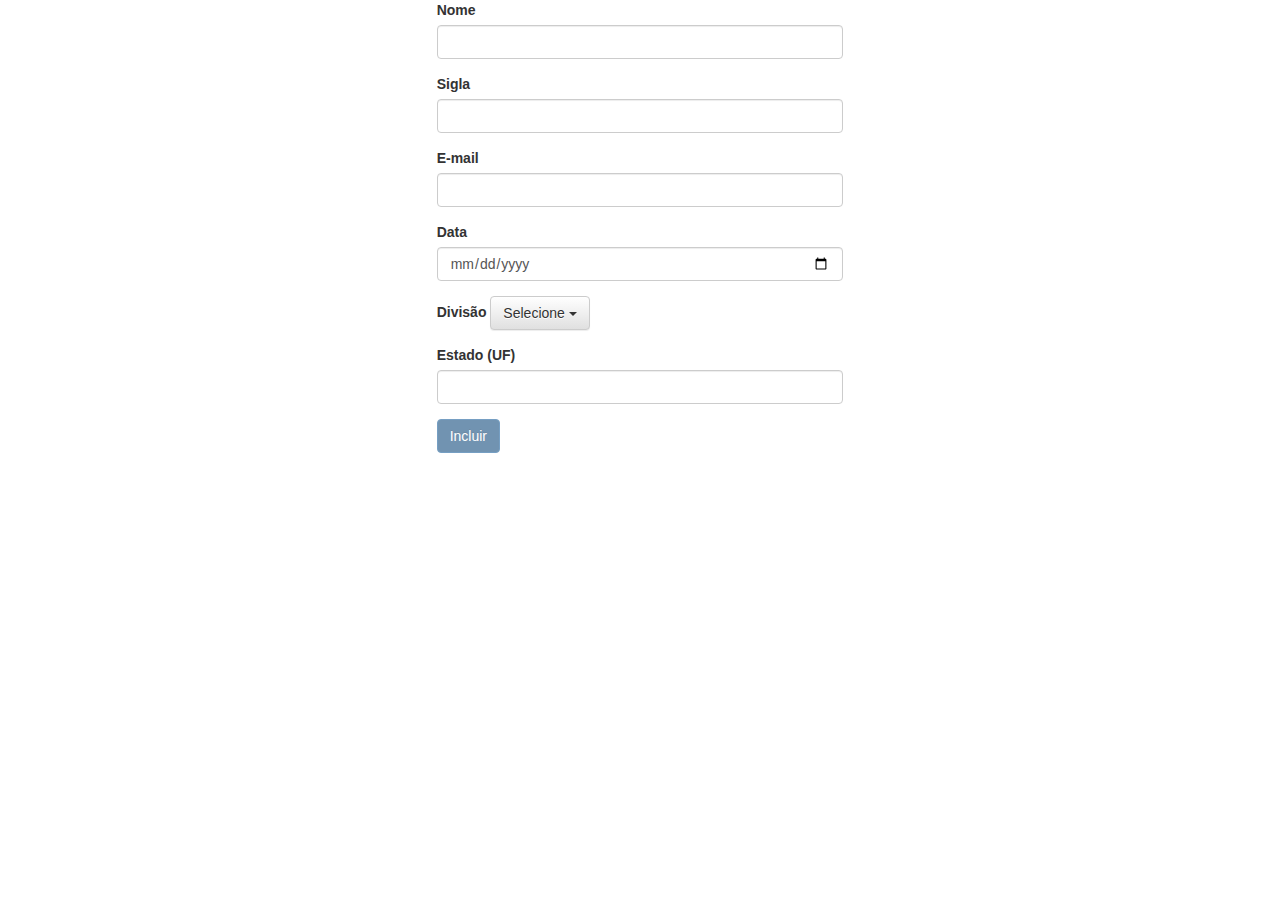
==== index.html @ 20b2a378 "" ====
<!DOCTYPE html>
<html ng-app="app">
    <head>
        <title>Testando modelo</title>
        <meta charset="UTF-8">
        <meta name="viewport" content="width=device-width, initial-scale=1.0">
        <link href="css/bootstrap.min.css" rel="stylesheet" type="text/css"/>
        <link href="css/bootstrap-theme.min.css" rel="stylesheet" type="text/css"/>
    </head>
    <body>
        <div ng-view></div>
        <div ng-include="'mensagens.html'"></div>
        <script type="text/javascript" src="js/_lib/angular.min.js"></script>
        <script type="text/javascript" src="js/_lib/angular-route.min.js"></script>
        <script src="js/_lib/angular-messages.min.js" type="text/javascript"></script>
        <script type="text/javascript" src="js/_lib/ui-bootstrap-tpls-0.14.3.min.js"></script>
        <script type="text/javascript" src="js/app.js"></script>
        <script type="text/javascript" src="js/service/equipe.service.js"></script>
        <script type="text/javascript" src="js/controller/equipe.controller.js"></script>
        <script src="js/validator/nome-equipe.validator.js" type="text/javascript"></script>
        <script src="js/validator/sigla-equipe.validator.js" type="text/javascript"></script>
    </body>
</html>
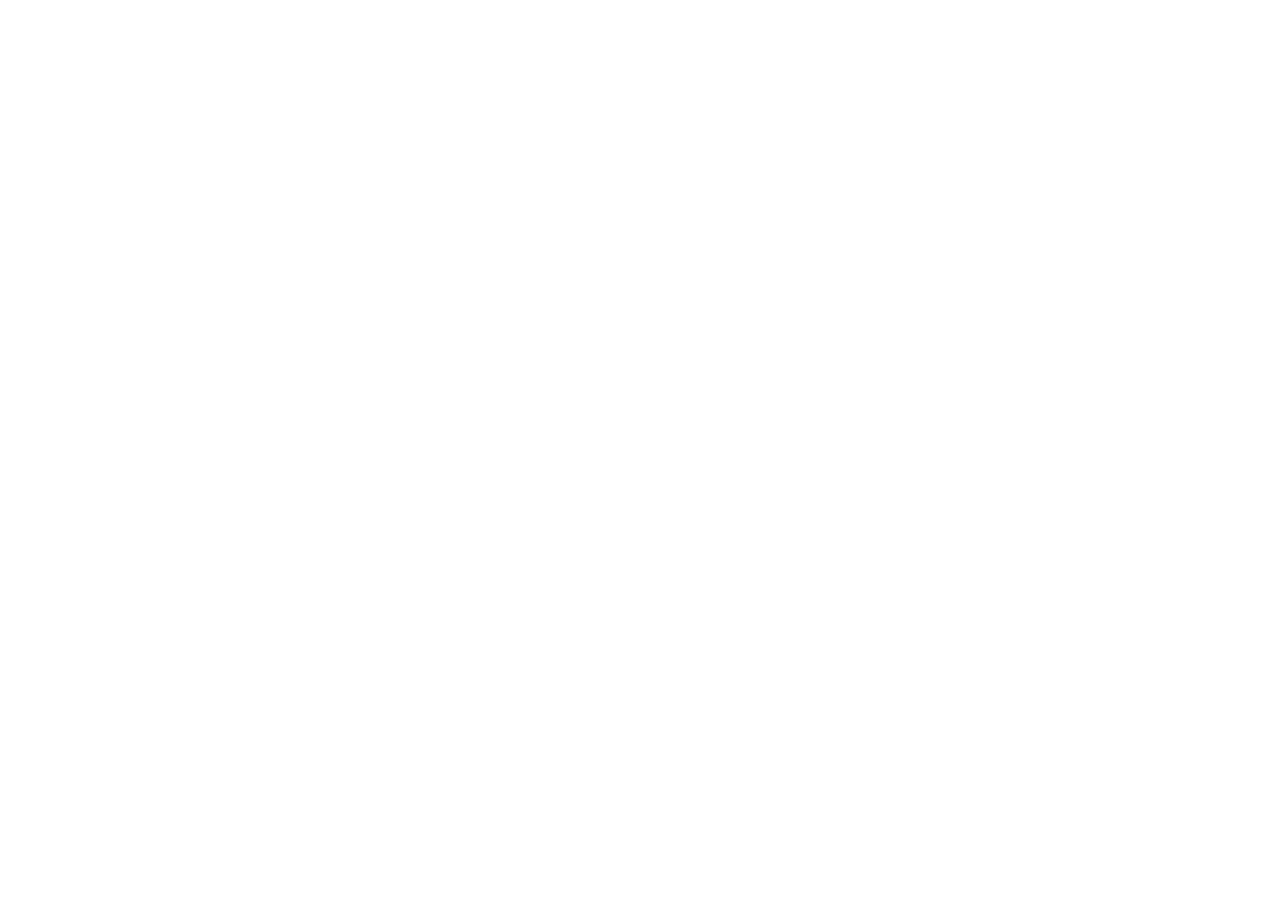
==== commit c2527aa4: "" ====
--- a/index.html
+++ b/index.html
@@ -6,6 +6,8 @@
         <meta name="viewport" content="width=device-width, initial-scale=1.0">
         <link href="css/bootstrap.min.css" rel="stylesheet" type="text/css"/>
         <link href="css/bootstrap-theme.min.css" rel="stylesheet" type="text/css"/>
+        <link href="css/ng-img-crop.css" rel="stylesheet" type="text/css"/>
+        <link href="css/app.css" rel="stylesheet" type="text/css"/>
     </head>
     <body>
         <div ng-view></div>
@@ -14,9 +16,12 @@
         <script type="text/javascript" src="js/_lib/angular-route.min.js"></script>
         <script src="js/_lib/angular-messages.min.js" type="text/javascript"></script>
         <script type="text/javascript" src="js/_lib/ui-bootstrap-tpls-0.14.3.min.js"></script>
+        <script src="js/_lib/ng-img-crop.js" type="text/javascript"></script>
         <script type="text/javascript" src="js/app.js"></script>
         <script type="text/javascript" src="js/service/equipe.service.js"></script>
         <script type="text/javascript" src="js/controller/equipe.controller.js"></script>
+        <script src="js/controller/equipe.edit.controller.js" type="text/javascript"></script>
+        <script src="js/directive/equipe.directive.js" type="text/javascript"></script>
         <script src="js/validator/nome-equipe.validator.js" type="text/javascript"></script>
         <script src="js/validator/sigla-equipe.validator.js" type="text/javascript"></script>
     </body>
--- a/css/ng-img-crop.css
+++ b/css/ng-img-crop.css
@@ -0,0 +1 @@
+img-crop{width:100%;height:100%;display:block;position:relative;overflow:hidden}img-crop canvas{display:block;position:absolute;top:50%;left:50%;outline:0;-webkit-tap-highlight-color:transparent}--- a/css/app.css
+++ b/css/app.css
@@ -0,0 +1,6 @@
+.cropArea {
+    background: #E4E4E4;
+    overflow: hidden;
+    width:500px;
+    height:350px;
+}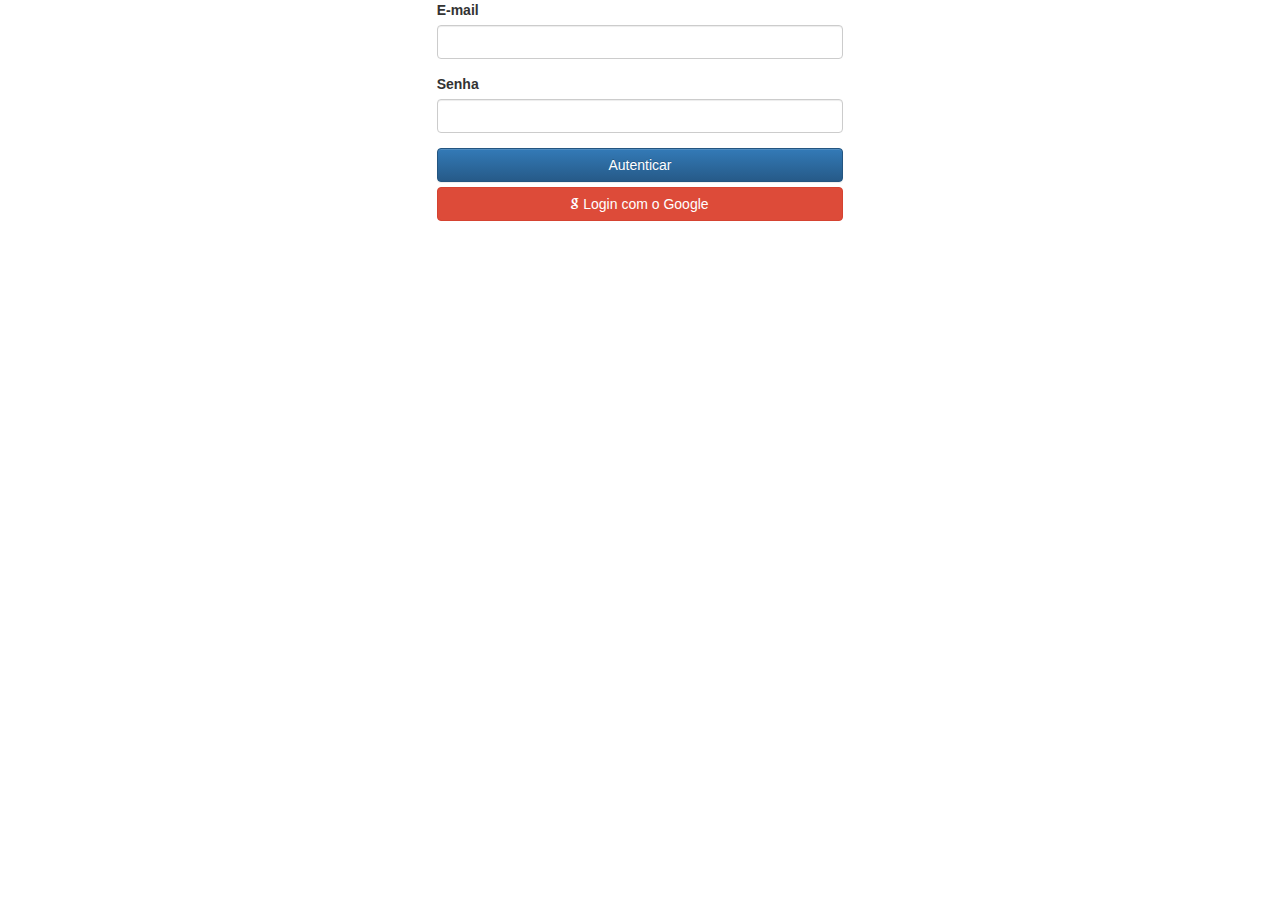
==== commit 31f67cc1: "" ====
--- a/index.html
+++ b/index.html
@@ -7,21 +7,31 @@
         <link href="css/bootstrap.min.css" rel="stylesheet" type="text/css"/>
         <link href="css/bootstrap-theme.min.css" rel="stylesheet" type="text/css"/>
         <link href="css/ng-img-crop.css" rel="stylesheet" type="text/css"/>
+        <link href="css/ionicons.min.css" rel="stylesheet" type="text/css"/>
         <link href="css/app.css" rel="stylesheet" type="text/css"/>
     </head>
     <body>
         <div ng-view></div>
         <div ng-include="'mensagens.html'"></div>
-        <script type="text/javascript" src="js/_lib/angular.min.js"></script>
-        <script type="text/javascript" src="js/_lib/angular-route.min.js"></script>
+        <script src="js/_lib/angular.min.js" type="text/javascript"></script>
+        <script src="js/_lib/angular-route.min.js" type="text/javascript"></script>
         <script src="js/_lib/angular-messages.min.js" type="text/javascript"></script>
-        <script type="text/javascript" src="js/_lib/ui-bootstrap-tpls-0.14.3.min.js"></script>
+        <script src="js/_lib/ui-bootstrap-tpls-0.14.3.min.js" type="text/javascript"></script>
         <script src="js/_lib/ng-img-crop.js" type="text/javascript"></script>
-        <script type="text/javascript" src="js/app.js"></script>
-        <script type="text/javascript" src="js/service/equipe.service.js"></script>
-        <script type="text/javascript" src="js/controller/equipe.controller.js"></script>
+        <script src="js/_lib/satellizer.min.js" type="text/javascript"></script>
+        <script src="js/_lib/message-center.js" type="text/javascript"></script>
+        
+        <script src="js/app.js" type="text/javascript"></script>
+        
+        <script src="js/service/equipe.service.js" type="text/javascript"></script>
+        <script src="js/service/autenticacao.service.js" type="text/javascript"></script>
+        
+        <script src="js/controller/equipe.controller.js" type="text/javascript"></script>
         <script src="js/controller/equipe.edit.controller.js" type="text/javascript"></script>
+        <script src="js/controller/auth.controller.js" type="text/javascript"></script>
+        
         <script src="js/directive/equipe.directive.js" type="text/javascript"></script>
+        
         <script src="js/validator/nome-equipe.validator.js" type="text/javascript"></script>
         <script src="js/validator/sigla-equipe.validator.js" type="text/javascript"></script>
     </body>
--- a/css/app.css
+++ b/css/app.css
@@ -3,4 +3,124 @@
     overflow: hidden;
     width:500px;
     height:350px;
+}
+
+/*********************
+* Social Buttons
+*********************/
+
+.btn-google-plus {
+  color: #fff;
+  background-color: #dd4b39;
+  border: 1px solid #d54331;
+}
+
+.btn-google-plus:hover,
+.btn-google-plus:focus {
+  color: #fff;
+  background-color: #cb3927;
+}
+
+.btn-facebook {
+  color: #fff;
+  background-color: #3b5998;
+  border: 1px solid #335190;
+}
+
+.btn-facebook:hover,
+.btn-facebook:focus {
+  color: #fff;
+  background-color: #294786;
+}
+
+.btn-linkedin {
+  color: #fff;
+  background-color: #007bb6;
+  border: 1px solid #0073ae;
+}
+
+.btn-linkedin:hover,
+.btn-linkedin:focus {
+  color: #fff;
+  background-color: #0069a4;
+}
+
+.btn-twitter {
+  color: #fff;
+  background-color: #00aced;
+  border: 1px solid #009fdb;
+}
+
+.btn-twitter:hover,
+.btn-twitter:focus {
+  color: #fff;
+  background-color: #0090c7;
+}
+
+.btn-foursquare {
+  color: #fff;
+  background-color: #f94877;
+  border: 1px solid #f8215a;
+}
+
+.btn-foursquare:hover,
+.btn-foursquare:focus {
+  color: #fff;
+  background-color: #f71752;
+}
+
+.btn-github {
+  color: #fff;
+  background-color: #444;
+  border: 1px solid #3b3b3b;
+}
+
+.btn-github:hover,
+.btn-github:focus {
+  color: #fff;
+  background-color: #303030;
+}
+
+.btn-instagram {
+  color: #fff;
+  background-color: #3f729b;
+}
+
+.btn-instagram:hover,
+.btn-instagram:focus {
+  color: #fff;
+  background-color: #305777;
+}
+
+.btn-yahoo {
+  color: #fff;
+  background-color: #720e9e;
+}
+
+.btn-yahoo:hover,
+.btn-yahoo:focus {
+  color: #fff;
+  background-color: #600e85;
+}
+
+.btn-live {
+  color: #fff;
+  background-color: #2672ec;
+}
+
+.btn-live:hover,
+.btn-live:focus {
+  color: #fff;
+  background-color: #125acd;
+}
+
+.btn-twitch {
+  color: #fff;
+  background-color: #6441a5;
+}
+
+.btn-twitch:hover,
+.btn-twitch:focus {
+  color: #fff;
+  background-color: #7550ba;
 }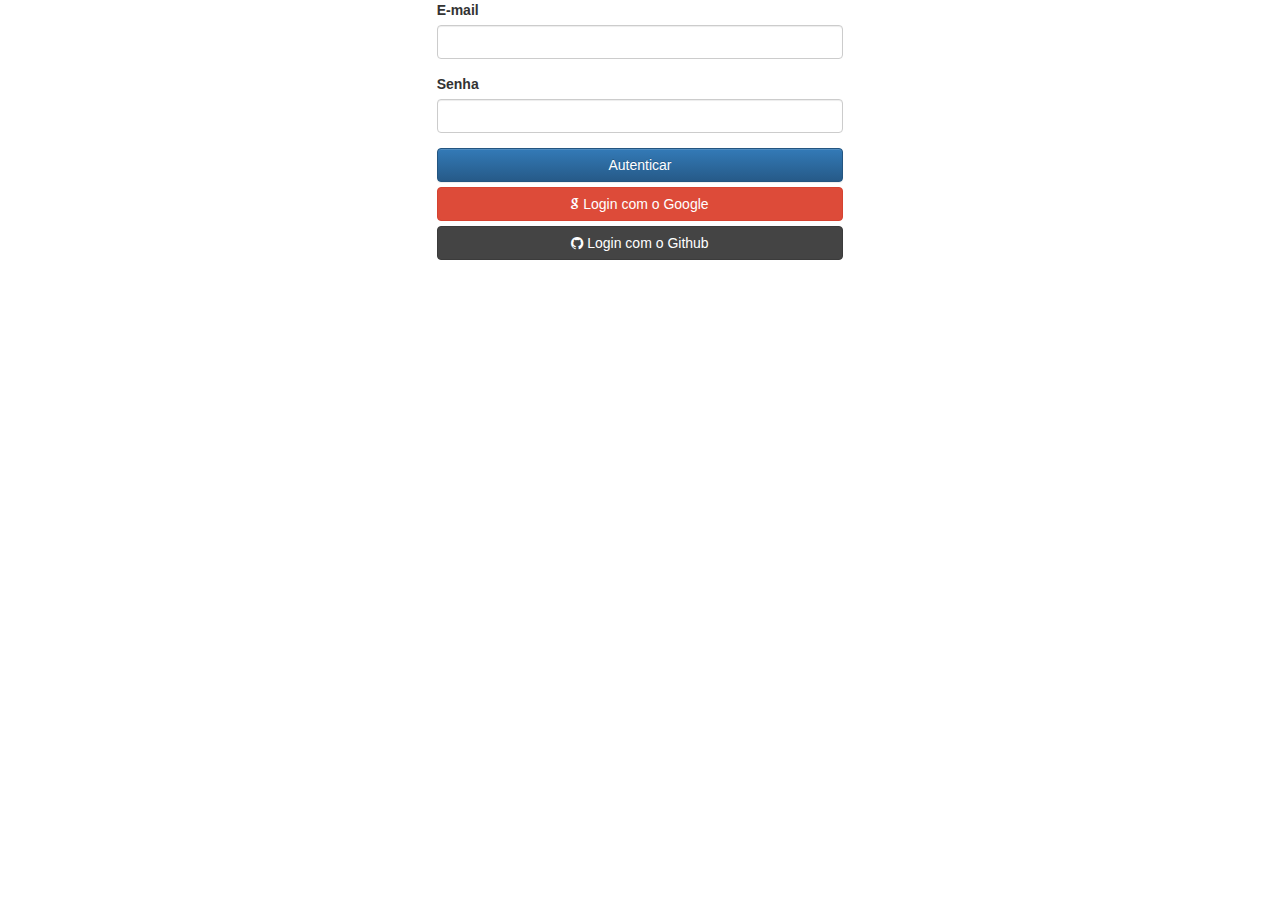
==== commit 551de93c: "" ====
--- a/index.html
+++ b/index.html
@@ -11,8 +11,9 @@
         <link href="css/app.css" rel="stylesheet" type="text/css"/>
     </head>
     <body>
-        <div ng-view></div>
-        <div ng-include="'mensagens.html'"></div>
+        <div ng-view></div>    
+        <a href="js/view/template/confirm_dialog.html"></a>
+        
         <script src="js/_lib/angular.min.js" type="text/javascript"></script>
         <script src="js/_lib/angular-route.min.js" type="text/javascript"></script>
         <script src="js/_lib/angular-messages.min.js" type="text/javascript"></script>
